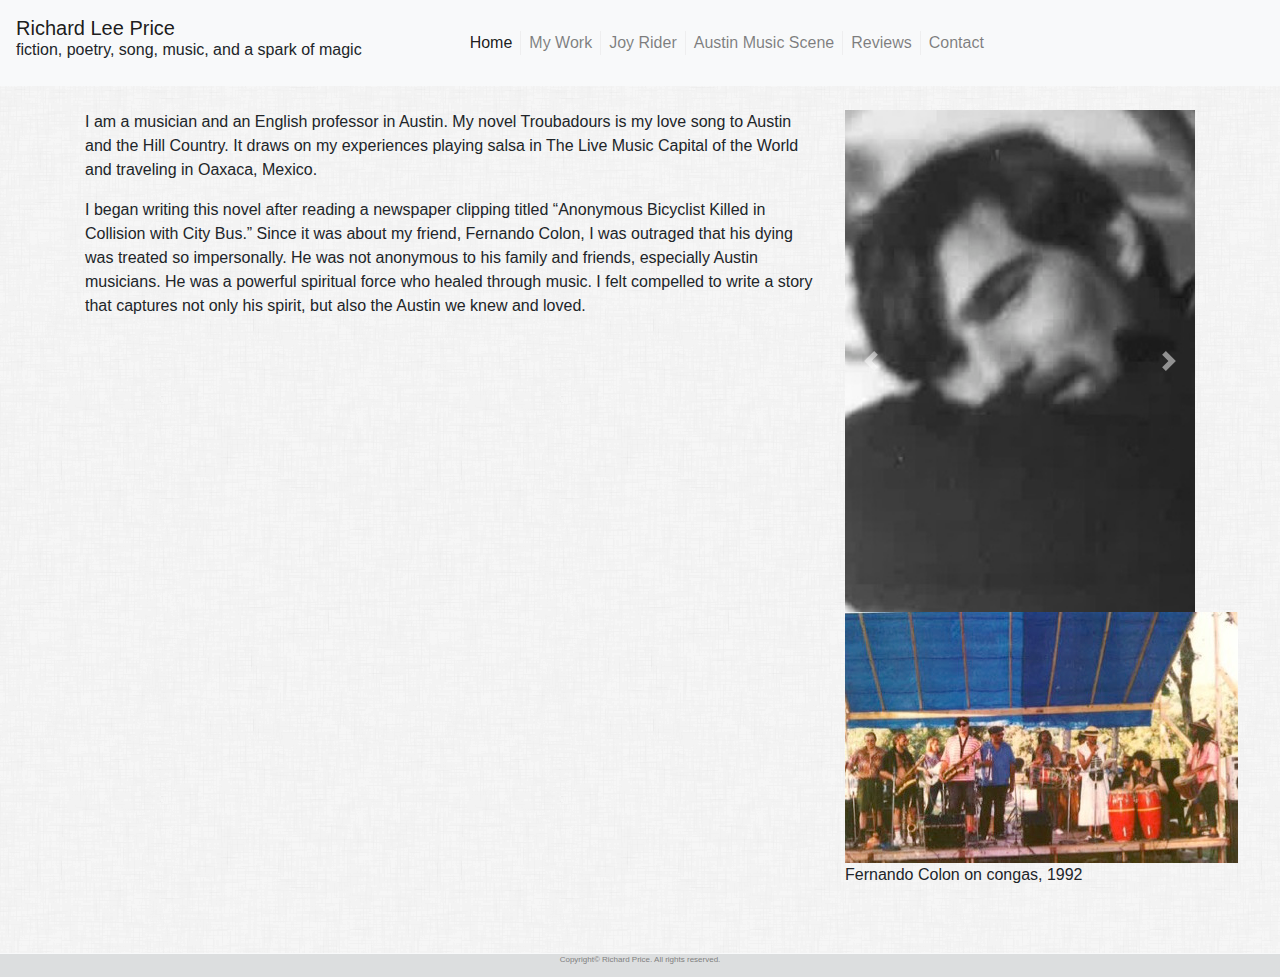
==== index.html @ b2c54570 "initializing repo" ====
<!DOCTYPE html>
<html lang="en">
<head>
    <meta charset="UTF-8">
    <meta name="viewport" content="width=device-width, initial-scale=1.0">
    <meta http-equiv="X-UA-Compatible" content="ie=edge">
    <title>Richard Price</title>

    <link rel="stylesheet" href="assets/bootstrap-4.3.1-dist/css/bootstrap.min.css">
    <link rel="stylesheet" href="assets/css/style.css">
    <script src="https://code.jquery.com/jquery-3.3.1.slim.min.js" integrity="sha384-q8i/X+965DzO0rT7abK41JStQIAqVgRVzpbzo5smXKp4YfRvH+8abtTE1Pi6jizo" crossorigin="anonymous"></script>
    <script src="https://cdnjs.cloudflare.com/ajax/libs/popper.js/1.14.7/umd/popper.min.js" integrity="sha384-UO2eT0CpHqdSJQ6hJty5KVphtPhzWj9WO1clHTMGa3JDZwrnQq4sF86dIHNDz0W1" crossorigin="anonymous"></script>
    <script src="https://stackpath.bootstrapcdn.com/bootstrap/4.3.1/js/bootstrap.min.js" integrity="sha384-JjSmVgyd0p3pXB1rRibZUAYoIIy6OrQ6VrjIEaFf/nJGzIxFDsf4x0xIM+B07jRM" crossorigin="anonymous"></script>
    <link href="https://fonts.googleapis.com/css?family=Lato: 100,300,400,700,900" rel="stylesheet">


  </head>
<body>
    <div class="content">
        <div class="content-inside">
          <nav class="navbar navbar-expand-lg navbar-light bg-light">
            <div id="brand">
            <a class="navbar-brand" href="#">Richard Lee Price</a>
            <p id="navP">fiction, poetry, song, music, and a spark of magic</p>
            </div>
            <button class="navbar-toggler" type="button" data-toggle="collapse" data-target="#navbarNav" aria-controls="navbarNav" aria-expanded="false" aria-label="Toggle navigation">
              <span class="navbar-toggler-icon"></span>
            </button>
            <div class="collapse navbar-collapse" id="navbarNav">
              <ul class="navbar-nav">
                <li class="nav-item active">
                  <a class="nav-link" href="#">Home <span class="sr-only"></span></a>
                </li>
                <li class="nav-item">
                  <a class="nav-link" href="./mywork.html">My Work</a>
                </li>
                <li class="nav-item">
                  <a class="nav-link" href="#">Joy Rider</a>
                </li>
                <li class="nav-item">
                  <a class="nav-link" href="#">Austin Music Scene</a>
                </li>
                <li class="nav-item">
                  <a class="nav-link" href="#">Reviews</a>
                </li>
                <li class="nav-item">
                  <a class="nav-link" id="noBorder"href="./contact.html">Contact</a>
                </li>
              </ul>
            </div>
        </nav>
        <br>
        <div class="container">
            <div class="row">
              <div class="col-sm-8">
                <p>I am a musician and an English professor in Austin. My novel Troubadours is my love song to Austin and the Hill Country. It draws on my experiences playing salsa in The Live Music Capital of the World and traveling in Oaxaca, Mexico.
                </p>
                <p>
                    I began writing this novel after reading a newspaper clipping titled “Anonymous Bicyclist Killed in Collision with City Bus.” Since it was about my friend, Fernando Colon, I was outraged that his dying was treated so impersonally. He was not anonymous to his family and friends, especially Austin musicians. He was a powerful spiritual force who healed through music. I felt compelled to write a story that captures not only his spirit, but also the Austin we knew and loved.
                </p>
              </div>
              <div class="col-sm-4">
                  <div id="carouselExampleControls" class="carousel slide" data-ride="carousel">
                      <div class="carousel-inner">
                        <div class="carousel-item active">
                          <img src="assets/images/photo.jpeg" class="d-block w-100" alt="...">
                        </div>
                        <div class="carousel-item">
                          <img src="assets/images/richard.jpg" class="d-block w-100" alt="Richard Price">
                      </div>
                        <div class="carousel-item">
                          <img src="assets/images/RLP TROUBADOR E-BOOK FC 1 1.jpeg" class="d-block w-100" alt="...">
                        </div>
                        <div class="carousel-item">
                          <img src="assets/images/CoolTunes mask.jpg" class="d-block w-100" alt="...">
                        </div>
                        <div class="carousel-item">
                          <img src="assets/images/wedding.jpg" class="d-block w-100" alt="...">
                        </div>
                      </div>
                      <a class="carousel-control-prev" href="#carouselExampleControls" role="button" data-slide="prev">
                        <span class="carousel-control-prev-icon" aria-hidden="true"></span>
                        <span class="sr-only">Previous</span>
                      </a>
                      <a class="carousel-control-next" href="#carouselExampleControls" role="button" data-slide="next">
                        <span class="carousel-control-next-icon" aria-hidden="true"></span>
                        <span class="sr-only">Next</span>
                      </a>
                    </div>
                    <div id="fernando">
                         <img src="assets/images/Fernando.jpg" alt="Fernando Colon on Congas, 1992">
                        <p>Fernando Colon on congas, 1992</p>
                      </div>
              </div>
            </div>
        </div>
     </div>
     </div>    
  <footer>
      <p>Copyright© Richard Price. All rights reserved. </p>
  </footer>
  
</body>
</html>
---- assets/css/style.css ----
/* sticky footer */
html, body {
    height: 100%;
    margin: 0;
  }
  .content {
    min-height: 100%;
  }
  .content-inside {
    padding: 0;
    padding-bottom: 50px;
  }
/* end sticky footer */
body {
    background-image: url(../../assets/images/dust_scratches.png);
    
}


#navP {
    margin-top: -10px;
}

#navbarNav {
    margin-left:100px;
}

.nav-link {
    border-right:1px solid #d3d3d347;
    padding: 0;
}

#noBorder {
    border:none;
}



footer {
    border-top:1px solid #f8f9fa;
    background:#dcdedf;
    text-align: center;
    margin-bottom:0;
    height: 24px;
}
footer p {
    color:gray;
    font-size: 8px;
}
/* contact page css */
.contact {
    margin:auto;
    padding: auto;
    text-align: center;
}
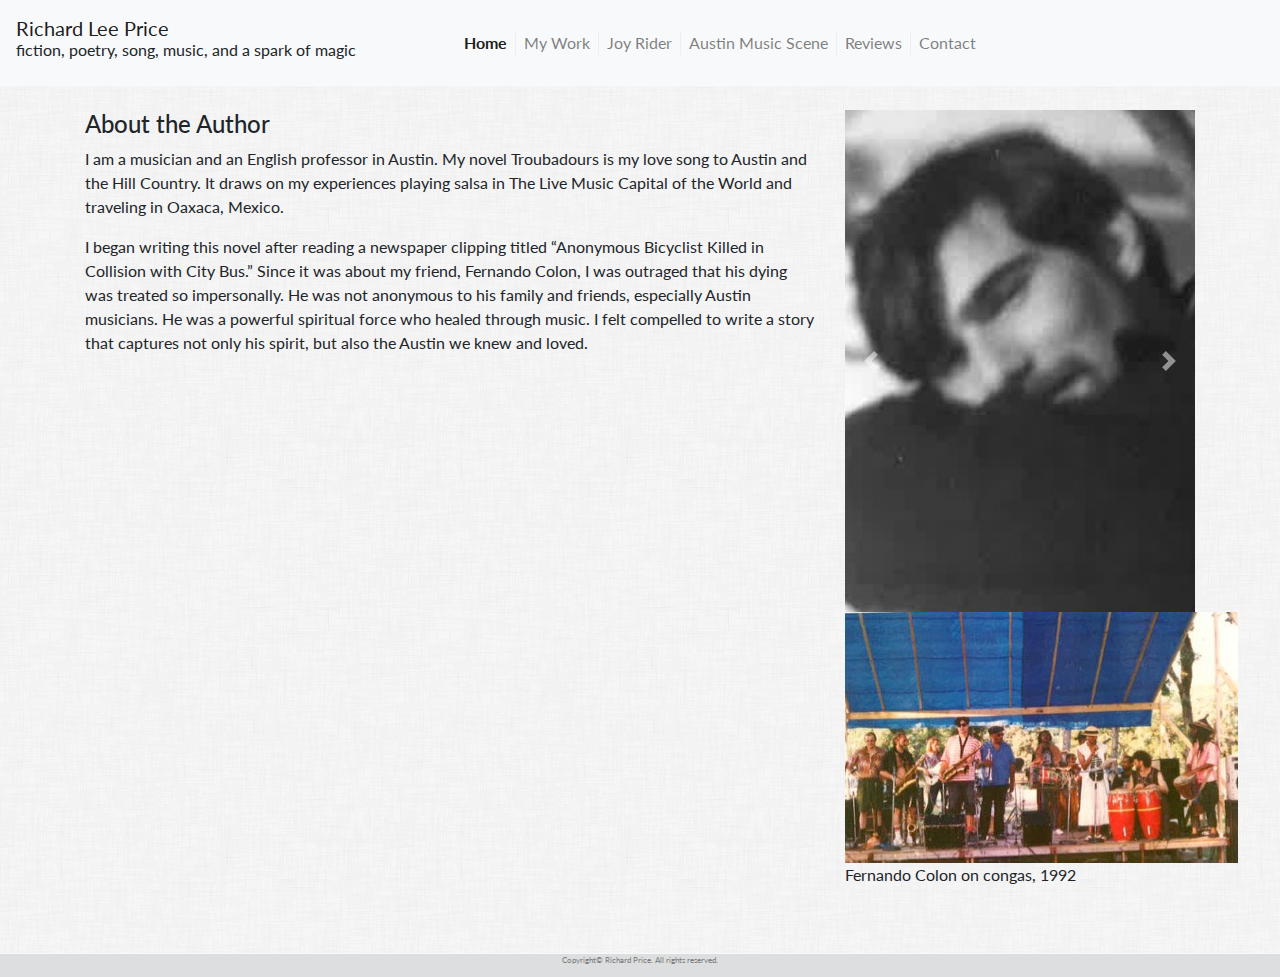
==== commit 3b71feef: "added lato font and made a few tweeks" ====
--- a/index.html
+++ b/index.html
@@ -29,7 +29,7 @@
             <div class="collapse navbar-collapse" id="navbarNav">
               <ul class="navbar-nav">
                 <li class="nav-item active">
-                  <a class="nav-link" href="#">Home <span class="sr-only"></span></a>
+                  <a class="nav-link" href="#"><strong>Home </strong><span class="sr-only"></span></a>
                 </li>
                 <li class="nav-item">
                   <a class="nav-link" href="./mywork.html">My Work</a>
@@ -53,6 +53,7 @@
         <div class="container">
             <div class="row">
               <div class="col-sm-8">
+                <h4>About the Author</h4>
                 <p>I am a musician and an English professor in Austin. My novel Troubadours is my love song to Austin and the Hill Country. It draws on my experiences playing salsa in The Live Music Capital of the World and traveling in Oaxaca, Mexico.
                 </p>
                 <p>
--- a/assets/css/style.css
+++ b/assets/css/style.css
@@ -2,6 +2,7 @@
 html, body {
     height: 100%;
     margin: 0;
+    font-family: 'lato';
   }
   .content {
     min-height: 100%;
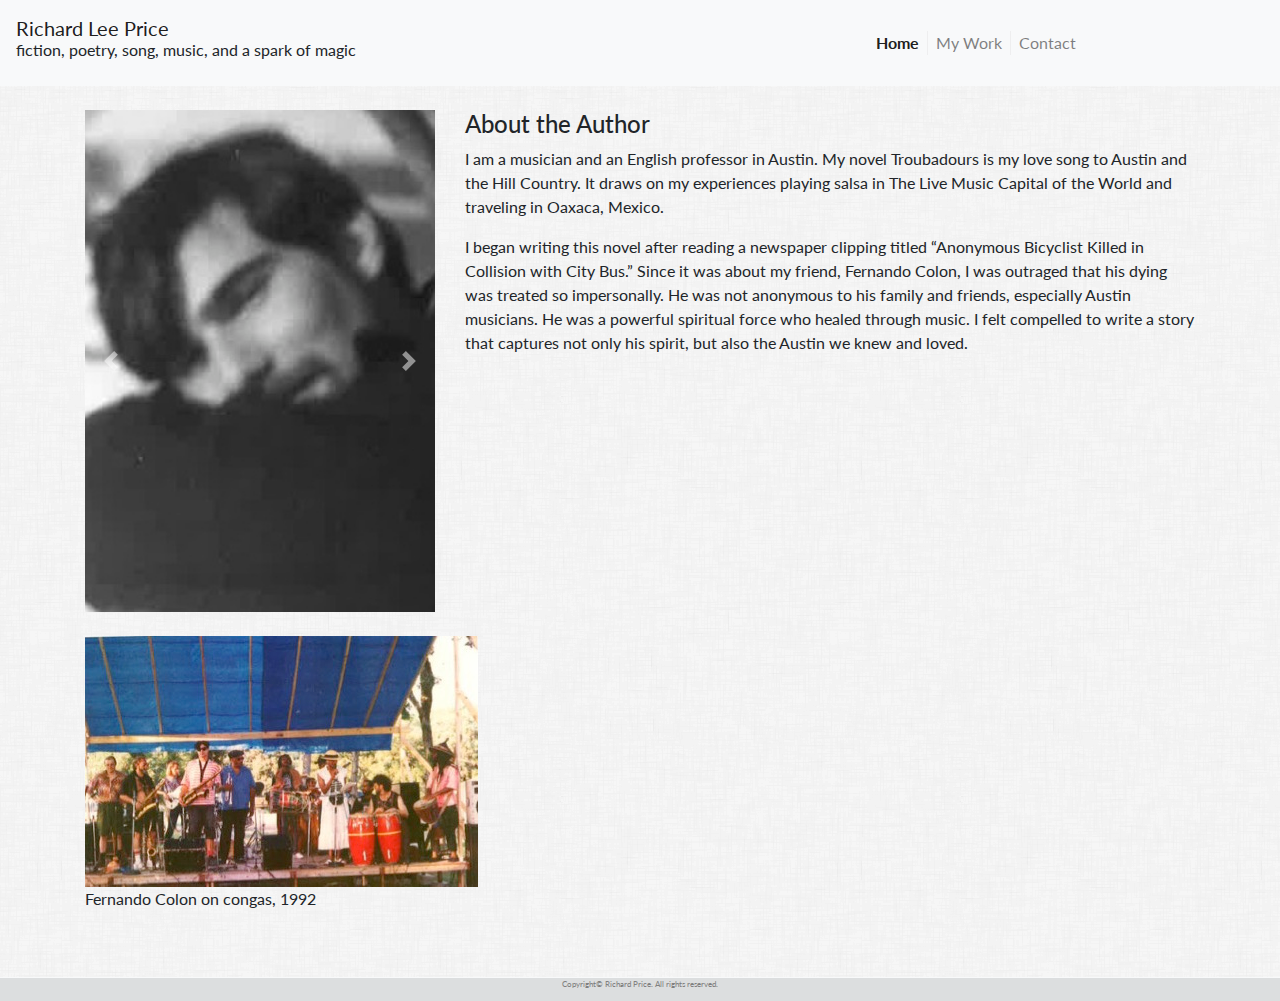
==== commit c143160a: "updated layout and added amazon button" ====
--- a/index.html
+++ b/index.html
@@ -18,49 +18,43 @@
 <body>
     <div class="content">
         <div class="content-inside">
-          <nav class="navbar navbar-expand-lg navbar-light bg-light">
-            <div id="brand">
-            <a class="navbar-brand" href="#">Richard Lee Price</a>
-            <p id="navP">fiction, poetry, song, music, and a spark of magic</p>
-            </div>
-            <button class="navbar-toggler" type="button" data-toggle="collapse" data-target="#navbarNav" aria-controls="navbarNav" aria-expanded="false" aria-label="Toggle navigation">
-              <span class="navbar-toggler-icon"></span>
-            </button>
-            <div class="collapse navbar-collapse" id="navbarNav">
-              <ul class="navbar-nav">
-                <li class="nav-item active">
-                  <a class="nav-link" href="#"><strong>Home </strong><span class="sr-only"></span></a>
-                </li>
-                <li class="nav-item">
-                  <a class="nav-link" href="./mywork.html">My Work</a>
-                </li>
-                <li class="nav-item">
-                  <a class="nav-link" href="#">Joy Rider</a>
-                </li>
-                <li class="nav-item">
-                  <a class="nav-link" href="#">Austin Music Scene</a>
-                </li>
-                <li class="nav-item">
-                  <a class="nav-link" href="#">Reviews</a>
-                </li>
-                <li class="nav-item">
-                  <a class="nav-link" id="noBorder"href="./contact.html">Contact</a>
-                </li>
-              </ul>
-            </div>
+          <nav class="navbar navbar-expand-lg navbar-light bg-light row justify-content-between">
+            
+              <div id="brand" class="col-sm-6">
+              <a class="navbar-brand" href="#">Richard Lee Price</a>
+              <p id="navP">fiction, poetry, song, music, and a spark of magic</p>
+              </div>
+              <button class="navbar-toggler" type="button" data-toggle="collapse" data-target="#navbarNav" aria-controls="navbarNav" aria-expanded="false" aria-label="Toggle navigation">
+                <span class="navbar-toggler-icon"></span>
+              </button>
+              <div class="collapse navbar-collapse col-sm-4" id="navbarNav">
+                <ul class="navbar-nav">
+                  <li class="nav-item active">
+                    <a class="nav-link" href="#"><strong>Home </strong><span class="sr-only"></span></a>
+                  </li>
+                  <li class="nav-item">
+                    <a class="nav-link" href="./mywork.html">My Work</a>
+                  </li>
+                  <!-- <li class="nav-item">
+                    <a class="nav-link" href="#">Joy Rider</a>
+                  </li>
+                  <li class="nav-item">
+                    <a class="nav-link" href="#">Austin Music Scene</a>
+                  </li>
+                  <li class="nav-item">
+                    <a class="nav-link" href="#">Reviews</a>
+                  </li> -->
+                  <li class="nav-item">
+                    <a class="nav-link" id="noBorder"href="./contact.html">Contact</a>
+                  </li>
+                </ul>
+              </div>
         </nav>
         <br>
         <div class="container">
             <div class="row">
-              <div class="col-sm-8">
-                <h4>About the Author</h4>
-                <p>I am a musician and an English professor in Austin. My novel Troubadours is my love song to Austin and the Hill Country. It draws on my experiences playing salsa in The Live Music Capital of the World and traveling in Oaxaca, Mexico.
-                </p>
-                <p>
-                    I began writing this novel after reading a newspaper clipping titled “Anonymous Bicyclist Killed in Collision with City Bus.” Since it was about my friend, Fernando Colon, I was outraged that his dying was treated so impersonally. He was not anonymous to his family and friends, especially Austin musicians. He was a powerful spiritual force who healed through music. I felt compelled to write a story that captures not only his spirit, but also the Austin we knew and loved.
-                </p>
-              </div>
-              <div class="col-sm-4">
+
+              <div class="col-md col-lg-4">
                   <div id="carouselExampleControls" class="carousel slide" data-ride="carousel">
                       <div class="carousel-inner">
                         <div class="carousel-item active">
@@ -88,11 +82,20 @@
                         <span class="sr-only">Next</span>
                       </a>
                     </div>
+                    <br>
                     <div id="fernando">
                          <img src="assets/images/Fernando.jpg" alt="Fernando Colon on Congas, 1992">
                         <p>Fernando Colon on congas, 1992</p>
-                      </div>
+                    </div>
               </div>
+              <div class="col-md col-lg-8 ">
+                  <h4>About the Author</h4>
+                  <p>I am a musician and an English professor in Austin. My novel Troubadours is my love song to Austin and the Hill Country. It draws on my experiences playing salsa in The Live Music Capital of the World and traveling in Oaxaca, Mexico.
+                  </p>
+                  <p>
+                      I began writing this novel after reading a newspaper clipping titled “Anonymous Bicyclist Killed in Collision with City Bus.” Since it was about my friend, Fernando Colon, I was outraged that his dying was treated so impersonally. He was not anonymous to his family and friends, especially Austin musicians. He was a powerful spiritual force who healed through music. I felt compelled to write a story that captures not only his spirit, but also the Austin we knew and loved.
+                  </p>
+                </div>
             </div>
         </div>
      </div>
